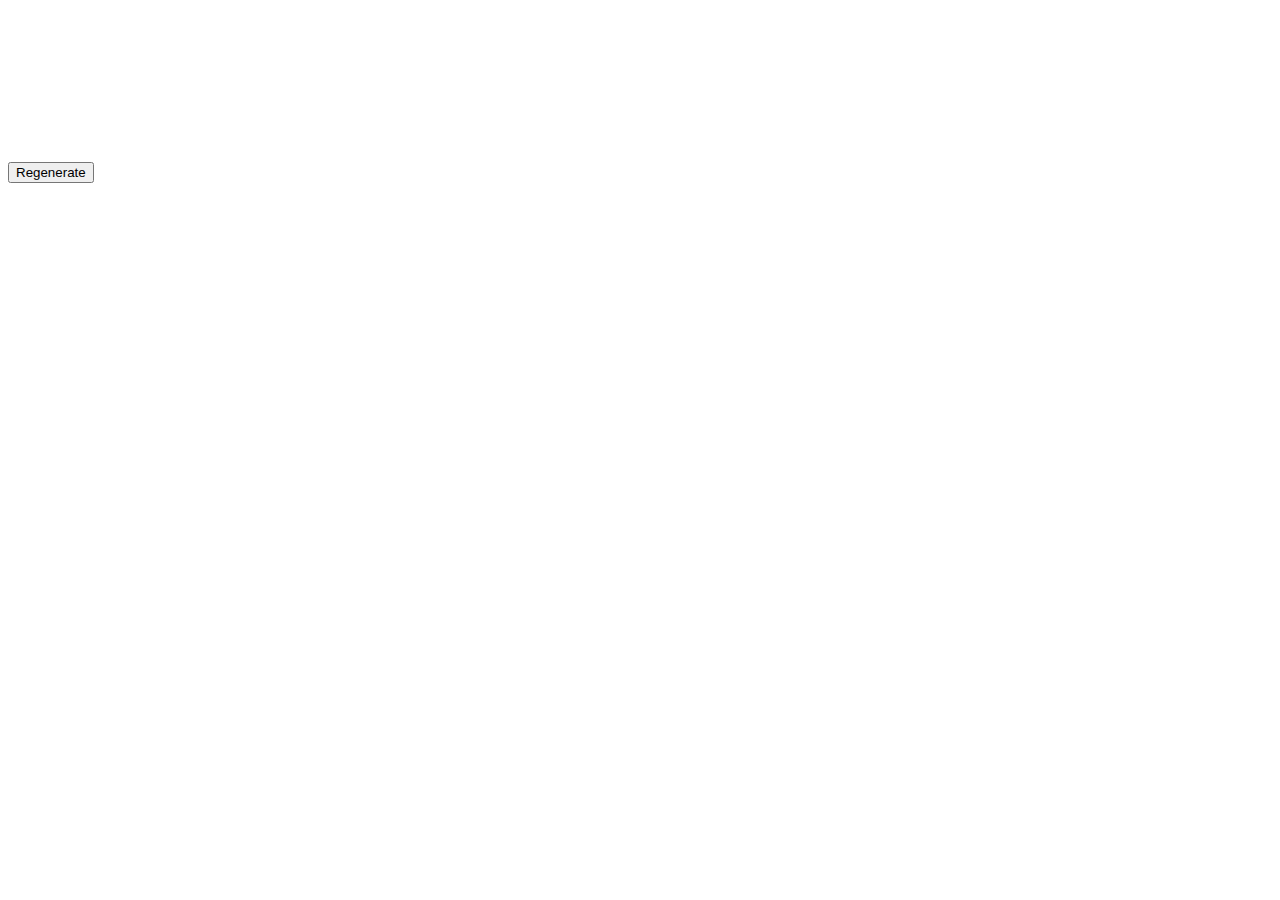
==== index.html @ 7020f895 "add binary tree" ====
<!DOCTYPE html>
<html>
  <head>
    <link rel='stylesheet' type='css' href='styles.css'>
  </head>
  <body>
    <div class="graph">
    </div>

    <!--   for binary tree -->
    <div id="chart">
      <svg></svg>
    </div>

    <button class="regenerate">Regenerate</button>

     <!--  various D3 incarnations -->

    <script src="d3.js" charset="utf-8"></script>
    <script src='binary_tree.js'></script>
    <script src='general_update_pattern_1.js'></script>
    <script src='dataSets.js'></script>
    <script src='graphs.js'></script>
  </body>
</html>
---- styles.css ----
/* your beautiful css styling goes here! */
text {
  font: bold 48px monospace;
}

.enter {
  fill: green;
}

.update {
  fill: #333;
}


/* binary tree */

body {
  font-family: "Helvetica Neue", Helvetica, sans-serif;
  width: 840px;
  margin: 0 auto 50px auto;
  font-size: 14px;
}

svg {
  width: 840px;
  height: 600px;
  font-family: helvetica, sans-serif;
}

path, line {
  stroke: #777;
}
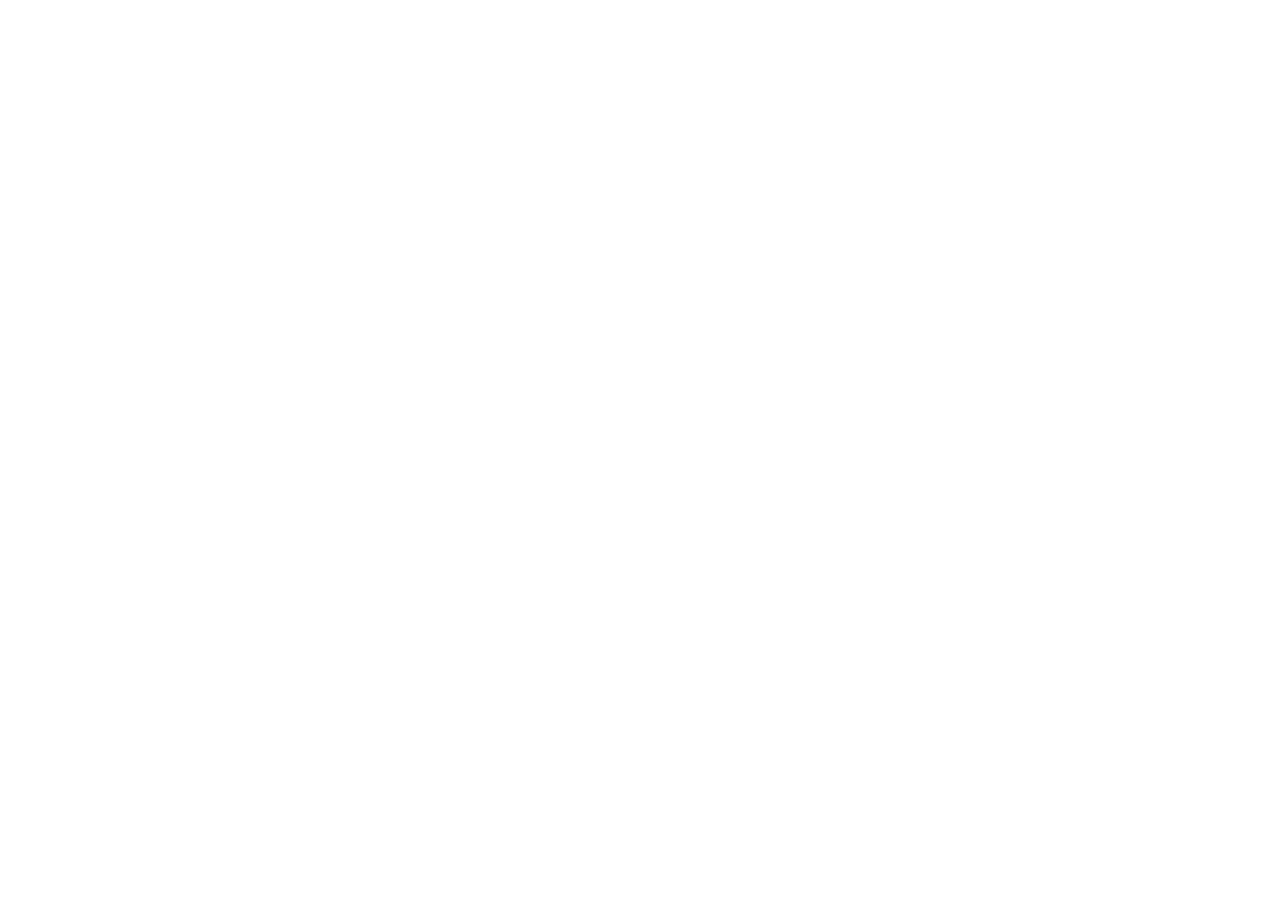
==== commit f50a1ba4: "learn more about svgs" ====
--- a/index.html
+++ b/index.html
@@ -2,24 +2,31 @@
 <html>
   <head>
     <link rel='stylesheet' type='css' href='styles.css'>
+    <script src="d3.js" charset="utf-8"></script>
   </head>
   <body>
-    <div class="graph">
+  <!--   <div class="graph">
     </div>
 
-    <!--   for binary tree -->
+      for binary tree
     <div id="chart">
       <svg></svg>
-    </div>
+    </div> -->
 
-    <button class="regenerate">Regenerate</button>
+    <!-- <button class="regenerate">Regenerate</button> -->
 
      <!--  various D3 incarnations -->
 
-    <script src="d3.js" charset="utf-8"></script>
+    <!-- <div class="bar"></div> -->
+
+    <script>
+    </script>
+
+    <script src='bar_chart_svg.js'></script>
     <script src='binary_tree.js'></script>
     <script src='general_update_pattern_1.js'></script>
     <script src='dataSets.js'></script>
     <script src='graphs.js'></script>
+
   </body>
 </html>
--- a/styles.css
+++ b/styles.css
@@ -1,5 +1,5 @@
 /* your beautiful css styling goes here! */
-text {
+/*text {
   font: bold 48px monospace;
 }
 
@@ -9,11 +9,11 @@
 
 .update {
   fill: #333;
-}
+}*/
 
 
 /* binary tree */
-
+/*
 body {
   font-family: "Helvetica Neue", Helvetica, sans-serif;
   width: 840px;
@@ -31,3 +31,14 @@
   stroke: #777;
 }
 
+div.bar {
+        display: inline-block;
+        width: 20px;
+        height: 75px;
+        background-color: teal;
+        margin-right: 2px;
+      }*/
+
+
+
+
